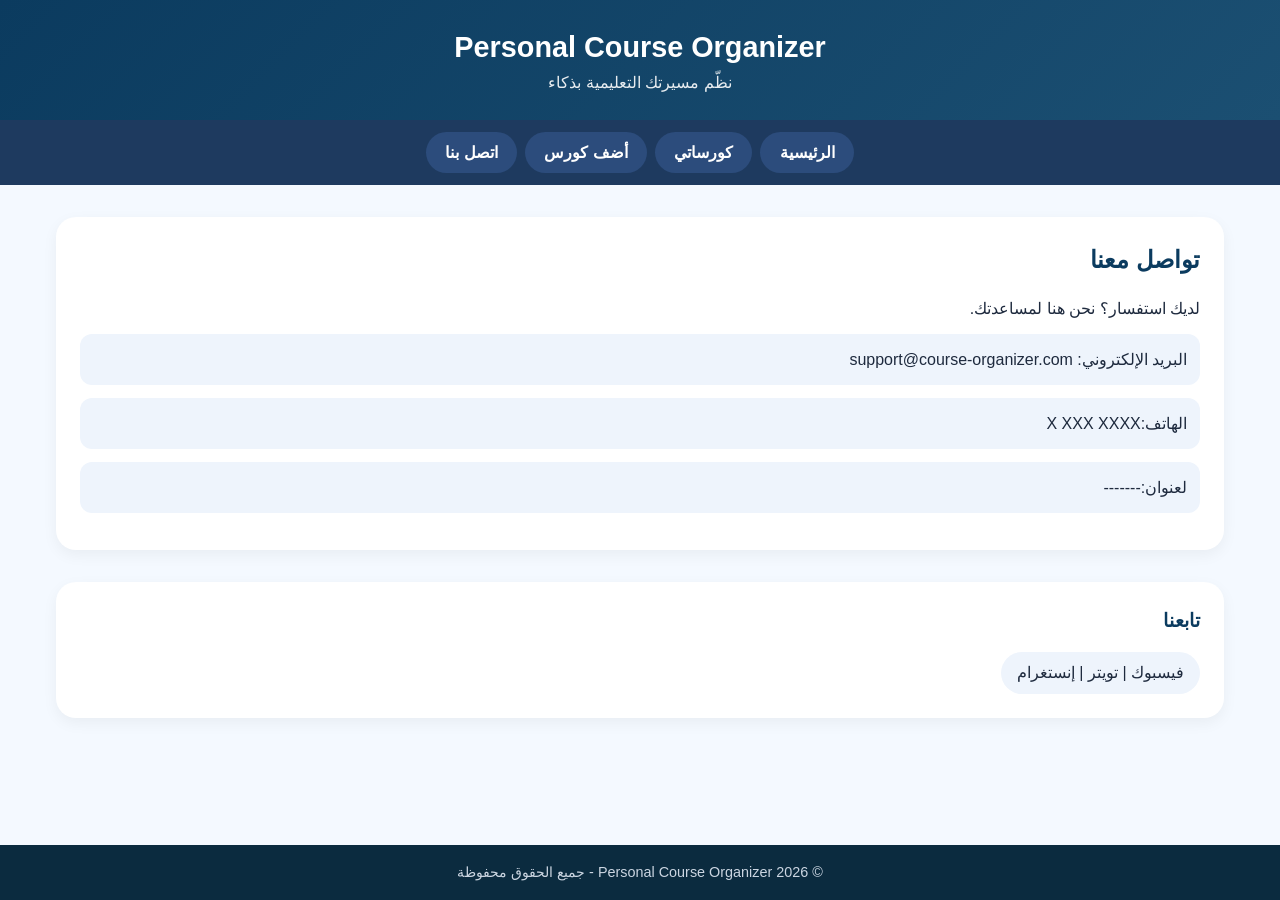
==== contact-us.html @ 0fb00ba9 "Add files via upload" ====
<!doctype html>
<html lang="ar" dir="rtl">
  <head>
    <meta charset="UTF-8" />
    <meta name="viewport" content="width=device-width, initial-scale=1.0" />
    <title>Personal Course Organizer | اتصل بنا</title>
    <link rel="stylesheet" href="style.css" />
  </head>
  <body>
    <header>
      <h1>Personal Course Organizer</h1>
      <p>نظّم مسيرتك التعليمية بذكاء</p>
    </header>

    <nav>
      <a href="index.html"> الرئيسية</a>
      <a href="my-courses.html"> كورساتي</a>
      <a href="add-course.html"> أضف كورس</a>
      <a href="contact-us.html"> اتصل بنا</a>
    </nav>

    <main>
      <section class="contact-info">
        <h2>تواصل معنا</h2>
        <p>لديك استفسار؟ نحن هنا لمساعدتك.</p>
        <ul>
          <li>البريد الإلكتروني: support@course-organizer.com</li>
          <li>الهاتف:X XXX XXXX</li>
          <li>لعنوان:-------</li>
        </ul>
      </section>
      <section class="social">
        <h3>تابعنا</h3>
        <p>فيسبوك | تويتر | إنستغرام</p>
      </section>
    </main>

    <footer>
      <p>© 2026 Personal Course Organizer - جميع الحقوق محفوظة</p>
    </footer>
  </body>
</html>
---- style.css ----
* {
  margin: 0;
  padding: 0;
  box-sizing: border-box;
}

body {
  font-family: "Segoe UI", Tahoma, Geneva, Verdana, sans-serif;
  background-color: #f4f9ff;
  color: #1e2a3e;
  line-height: 1.6;
  display: flex;
  flex-direction: column;
  min-height: 100vh;
}

header {
  background: linear-gradient(135deg, #0b3b5f, #1b4f72);
  color: white;
  text-align: center;
  padding: 1.5rem;
  box-shadow: 0 4px 8px rgba(0, 0, 0, 0.1);
}

header h1 {
  font-size: 1.8rem;
}

header p {
  font-size: 1rem;
  opacity: 0.9;
}

nav {
  background-color: #1e3a5f;
  display: flex;
  justify-content: center;
  flex-wrap: wrap;
  gap: 0.5rem;
  padding: 0.75rem;
  position: sticky;
  top: 0;
  z-index: 100;
}

nav a {
  color: white;
  text-decoration: none;
  padding: 0.5rem 1.2rem;
  border-radius: 30px;
  transition: all 0.3s ease;
  font-weight: bold;
  background-color: #2c4c7c;
}

nav a:hover {
  background-color: #ffb74d;
  color: #1e2a3e;
  transform: scale(1.05);
}

main {
  flex: 1;
  max-width: 1200px;
  margin: 2rem auto;
  padding: 0 1rem;
  width: 100%;
}

section {
  background: white;
  border-radius: 20px;
  padding: 1.5rem;
  margin-bottom: 2rem;
  box-shadow: 0 5px 15px rgba(0, 0, 0, 0.05);
}

h2,
h3 {
  color: #0b3b5f;
  margin-bottom: 1rem;
}

.table-responsive {
  overflow-x: auto;
}

table {
  width: 100%;
  border-collapse: collapse;
  background: white;
  border-radius: 16px;
  overflow: hidden;
  box-shadow: 0 2px 8px rgba(0, 0, 0, 0.05);
}

th,
td {
  padding: 12px 15px;
  text-align: right;
  border-bottom: 1px solid #ddd;
}

th {
  background-color: #1b4f72;
  color: white;
  font-weight: bold;
}

tr:hover {
  background-color: #f1f9ff;
  transition: 0.2s;
}

form {
  display: flex;
  flex-direction: column;
  gap: 1rem;
  max-width: 600px;
  margin: 0 auto;
}

label {
  font-weight: bold;
  margin-top: 0.5rem;
}

input,
textarea,
button {
  padding: 10px;
  border: 2px solid #cbd5e1;
  border-radius: 12px;
  font-size: 1rem;
  font-family: inherit;
  transition: all 0.2s;
}

input:focus,
textarea:focus {
  border-color: #1b4f72;
  outline: none;
  box-shadow: 0 0 0 3px rgba(27, 79, 114, 0.2);
}

button {
  background-color: #1b4f72;
  color: white;
  font-weight: bold;
  border: none;
  cursor: pointer;
  margin-top: 1rem;
  padding: 12px;
  font-size: 1.1rem;
}

button:hover {
  background-color: #ffb74d;
  color: #1e2a3e;
  transform: translateY(-2px);
}

.contact-info ul {
  list-style: none;
  padding: 0;
}
.contact-info li {
  margin: 0.8rem 0;
  background: #eef4fc;
  padding: 0.8rem;
  border-radius: 12px;
}
.social p {
  background: #eef4fc;
  display: inline-block;
  padding: 0.5rem 1rem;
  border-radius: 30px;
}

footer {
  background-color: #0b2b3f;
  color: #cbd5e1;
  text-align: center;
  padding: 1rem;
  margin-top: 2rem;
  font-size: 0.9rem;
}

@media (max-width: 768px) {
  nav a {
    padding: 0.4rem 0.8rem;
    font-size: 0.9rem;
  }
  header h1 {
    font-size: 1.4rem;
  }
  th,
  td {
    padding: 8px;
    font-size: 0.85rem;
  }
  form {
    padding: 0 0.5rem;
  }
  .hero img {
    width: 100%;
    height: auto;
  }
}

.note {
  margin-top: 1rem;
  font-style: italic;
  color: #2c5282;
}
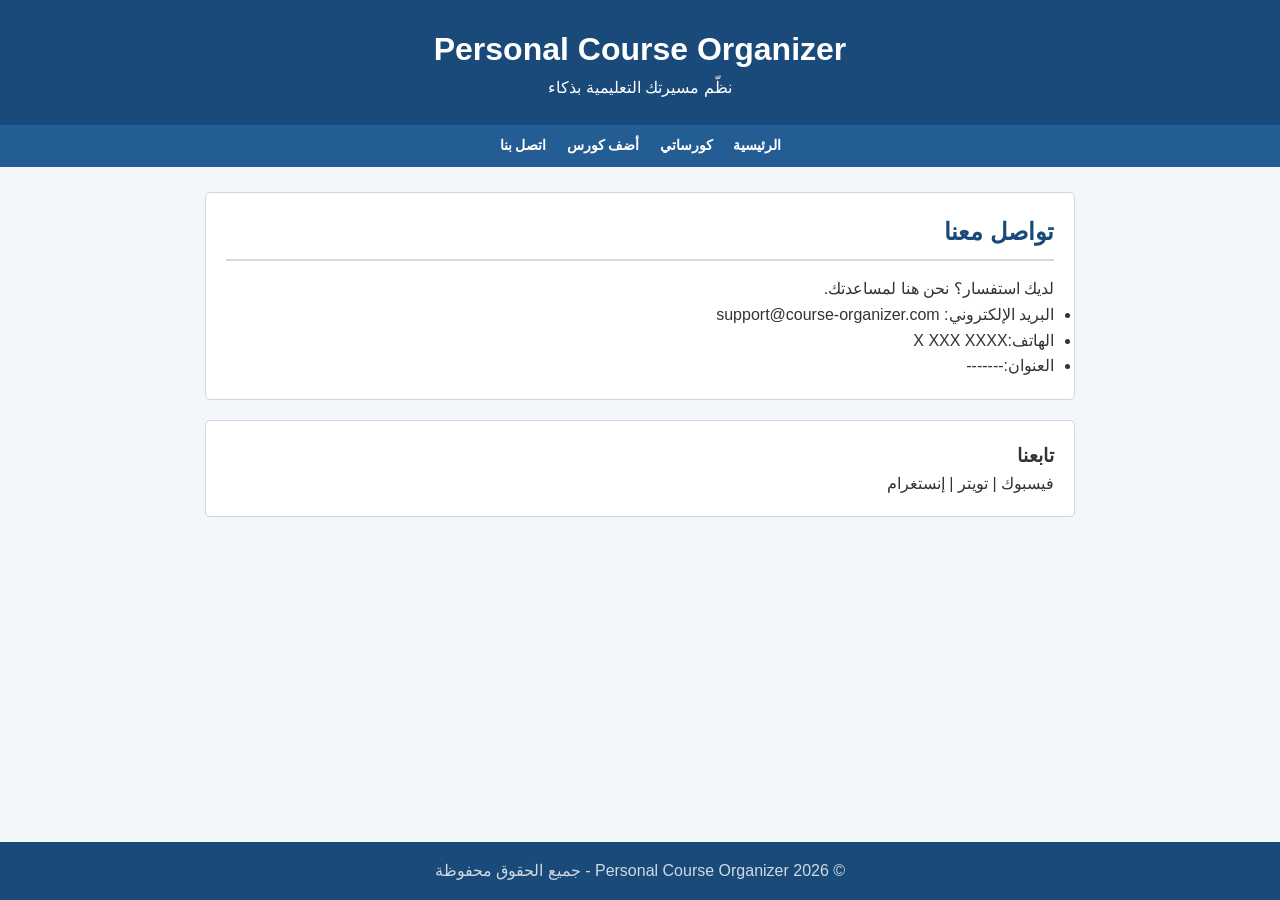
==== commit 8b863778: "Add files via upload" ====
--- a/contact-us.html
+++ b/contact-us.html
@@ -26,7 +26,7 @@
         <ul>
           <li>البريد الإلكتروني: support@course-organizer.com</li>
           <li>الهاتف:X XXX XXXX</li>
-          <li>لعنوان:-------</li>
+          <li>العنوان:-------</li>
         </ul>
       </section>
       <section class="social">
--- a/style.css
+++ b/style.css
@@ -5,9 +5,9 @@
 }
 
 body {
-  font-family: "Segoe UI", Tahoma, Geneva, Verdana, sans-serif;
-  background-color: #f4f9ff;
-  color: #1e2a3e;
+  font-family: Arial, sans-serif;
+  background-color: #f4f7f9;
+  color: #333;
   line-height: 1.6;
   display: flex;
   flex-direction: column;
@@ -15,201 +15,103 @@
 }
 
 header {
-  background: linear-gradient(135deg, #0b3b5f, #1b4f72);
+  background-color: #1a4a7a;
   color: white;
   text-align: center;
   padding: 1.5rem;
-  box-shadow: 0 4px 8px rgba(0, 0, 0, 0.1);
-}
-
-header h1 {
-  font-size: 1.8rem;
-}
-
-header p {
-  font-size: 1rem;
-  opacity: 0.9;
 }
 
 nav {
-  background-color: #1e3a5f;
+  background-color: #245d94;
+  padding: 0.6rem;
   display: flex;
   justify-content: center;
-  flex-wrap: wrap;
-  gap: 0.5rem;
-  padding: 0.75rem;
-  position: sticky;
-  top: 0;
-  z-index: 100;
+  gap: 20px;
 }
 
 nav a {
   color: white;
   text-decoration: none;
-  padding: 0.5rem 1.2rem;
-  border-radius: 30px;
-  transition: all 0.3s ease;
   font-weight: bold;
-  background-color: #2c4c7c;
+  font-size: 0.9rem;
 }
 
 nav a:hover {
-  background-color: #ffb74d;
-  color: #1e2a3e;
-  transform: scale(1.05);
+  text-decoration: underline;
 }
 
 main {
   flex: 1;
-  max-width: 1200px;
-  margin: 2rem auto;
-  padding: 0 1rem;
+  max-width: 900px;
+  margin: 25px auto;
+  padding: 0 15px;
   width: 100%;
 }
 
 section {
   background: white;
-  border-radius: 20px;
-  padding: 1.5rem;
-  margin-bottom: 2rem;
-  box-shadow: 0 5px 15px rgba(0, 0, 0, 0.05);
+  border: 1px solid #c8d6e5;
+  padding: 20px;
+  margin-bottom: 20px;
+  border-radius: 5px;
 }
 
-h2,
-h3 {
-  color: #0b3b5f;
-  margin-bottom: 1rem;
-}
-
-.table-responsive {
-  overflow-x: auto;
+h2 {
+  color: #1a4a7a;
+  border-bottom: 2px solid #d1d9e0;
+  padding-bottom: 8px;
+  margin-bottom: 15px;
 }
 
 table {
   width: 100%;
   border-collapse: collapse;
-  background: white;
-  border-radius: 16px;
-  overflow: hidden;
-  box-shadow: 0 2px 8px rgba(0, 0, 0, 0.05);
+  margin-top: 10px;
 }
 
 th,
 td {
-  padding: 12px 15px;
+  border: 1px solid #d1d9e0;
+  padding: 12px;
   text-align: right;
-  border-bottom: 1px solid #ddd;
 }
 
 th {
-  background-color: #1b4f72;
-  color: white;
-  font-weight: bold;
-}
-
-tr:hover {
-  background-color: #f1f9ff;
-  transition: 0.2s;
+  background-color: #e7eff6;
+  color: #1a4a7a;
 }
 
 form {
   display: flex;
   flex-direction: column;
-  gap: 1rem;
-  max-width: 600px;
-  margin: 0 auto;
-}
-
-label {
-  font-weight: bold;
-  margin-top: 0.5rem;
+  gap: 12px;
 }
 
 input,
-textarea,
-button {
+textarea {
   padding: 10px;
-  border: 2px solid #cbd5e1;
-  border-radius: 12px;
-  font-size: 1rem;
-  font-family: inherit;
-  transition: all 0.2s;
-}
-
-input:focus,
-textarea:focus {
-  border-color: #1b4f72;
-  outline: none;
-  box-shadow: 0 0 0 3px rgba(27, 79, 114, 0.2);
+  border: 1px solid #a4b9cc;
+  border-radius: 4px;
 }
 
 button {
-  background-color: #1b4f72;
+  background-color: #1a4a7a;
   color: white;
+  border: none;
+  padding: 12px;
+  cursor: pointer;
   font-weight: bold;
-  border: none;
-  cursor: pointer;
-  margin-top: 1rem;
-  padding: 12px;
-  font-size: 1.1rem;
+  border-radius: 4px;
 }
 
 button:hover {
-  background-color: #ffb74d;
-  color: #1e2a3e;
-  transform: translateY(-2px);
-}
-
-.contact-info ul {
-  list-style: none;
-  padding: 0;
-}
-.contact-info li {
-  margin: 0.8rem 0;
-  background: #eef4fc;
-  padding: 0.8rem;
-  border-radius: 12px;
-}
-.social p {
-  background: #eef4fc;
-  display: inline-block;
-  padding: 0.5rem 1rem;
-  border-radius: 30px;
+  background-color: #123456;
 }
 
 footer {
-  background-color: #0b2b3f;
-  color: #cbd5e1;
+  background-color: #1a4a7a;
+  color: #d1d9e0;
   text-align: center;
   padding: 1rem;
-  margin-top: 2rem;
-  font-size: 0.9rem;
+  margin-top: auto;
 }
-
-@media (max-width: 768px) {
-  nav a {
-    padding: 0.4rem 0.8rem;
-    font-size: 0.9rem;
-  }
-  header h1 {
-    font-size: 1.4rem;
-  }
-  th,
-  td {
-    padding: 8px;
-    font-size: 0.85rem;
-  }
-  form {
-    padding: 0 0.5rem;
-  }
-  .hero img {
-    width: 100%;
-    height: auto;
-  }
-}
-
-.note {
-  margin-top: 1rem;
-  font-style: italic;
-  color: #2c5282;
-}
